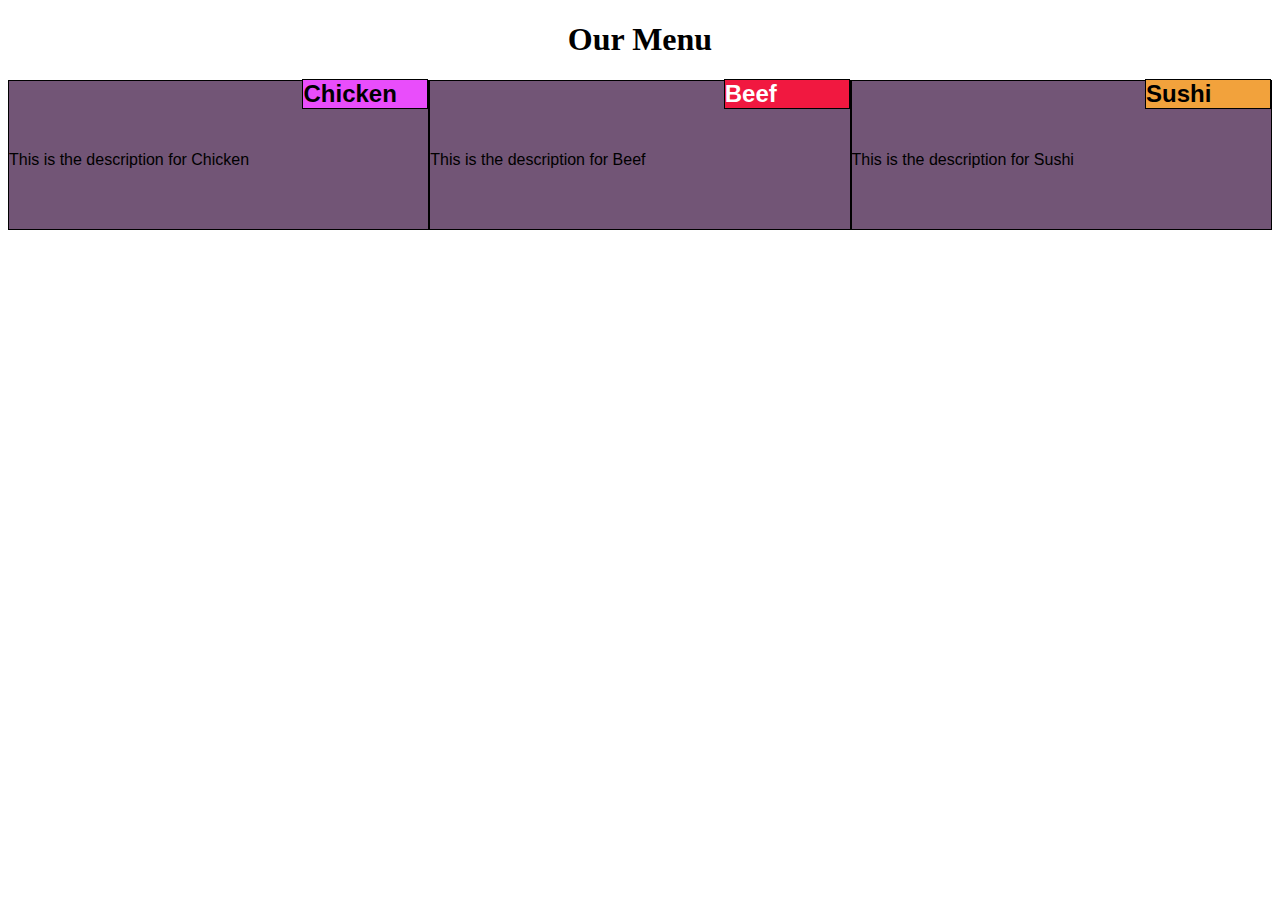
==== module2-solution/index.html @ d0e81d44 "Update index.html" ====
<!DOCTYPE html>
<html>
<head>
<meta charset="utf-8">
<meta name="viewport" content="width=device-width, initial-scale=1">
<title>Our Menu</title>
<style>

/********** Base styles **********/
* {
  box-sizing: border-box;
}

h1 {
  text-align: center;
}

div#container {
  background-color: #00FFFF; 
}


.text-box {
  border: 1px solid black;
  background-color: #725576;   
  width: 100%;
  height: 150px;
  margin-right: auto;
  margin-left: auto;
  margin-bottom: 30px;
  font-family: Helvetica;
  color: black;
}


.top-right1 {
  position: relative;
  top: -15%;
  left: 70%;
  color: black;
  border: 1px solid black;
  background-color: #e94dfb;
  width: 30%;
  height: 30px;
}  

.top-right2 {
  position: relative;
  top: -15%;
  left: 70%;
  color: white;
  border: 1px solid black;
  background-color: #f11840;
  width: 30%;
  height: 30px;
}   

.top-right3 {
  position: relative;
  top: -15%;
  left: 70%;
  color: black;
  border: 1px solid black;
  background-color: #f2a23c;
  width: 30%;
  height: 30px;
}   

/* Simple Responsive Framework. */
.row {
  width: 100%;
}

/********** Large devices only **********/
@media (min-width: 992px) {
  .col-lg-1, .col-lg-2, .col-lg-3, .col-lg-4, .col-lg-5, .col-lg-6, .col-lg-7, .col-lg-8, .col-lg-9, .col-lg-10, .col-lg-11, .col-lg-12 {
    float: left;
/*    border: 1px solid green; */
  }
  .col-lg-1 {
    width: 8.33%;
  }
  .col-lg-2 {
    width: 16.66%;
  }
  .col-lg-3 {
    width: 25%;
  }
  .col-lg-4 {
    width: 33.33%;
  }
  .col-lg-5 {
    width: 41.66%;
  }
  .col-lg-6 {
    width: 50%;
  }
  .col-lg-7 {
    width: 58.33%;
  }
  .col-lg-8 {
    width: 66.66%;
  }
  .col-lg-9 {
    width: 74.99%;
  }
  .col-lg-10 {
    width: 83.33%;
  }
  .col-lg-11 {
    width: 91.66%;
  }
  .col-lg-12 {
    width: 100%;
  }
}

/********** Medium devices only **********/
@media (min-width: 768px) and (max-width: 991px) {
  .col-md-1, .col-md-2, .col-md-3, .col-md-4, .col-md-5, .col-md-6, .col-md-7, .col-md-8, .col-md-9, .col-md-10, .col-md-11, .col-md-12 {
    float: left;
/*    border: 1px solid green; */
  }
  .col-md-1 {
    width: 8.33%;
  }
  .col-md-2 {
    width: 16.66%;
  }
  .col-md-3 {
    width: 25%;
  }
  .col-md-4 {
    width: 33.33%;
  }
  .col-md-5 {
    width: 41.66%;
  }
  .col-md-6 {
    width: 50%;
  }
  .col-md-7 {
    width: 58.33%;
  }
  .col-md-8 {
    width: 66.66%;
  }
  .col-md-9 {
    width: 74.99%;
  }
  .col-md-10 {
    width: 83.33%;
  }
  .col-md-11 {
    width: 91.66%;
  }
  .col-md-12 {
    width: 100%;
  }
}

/********** Small devices only **********/
@media  (max-width: 767px) {
  .col-sm-1, .col-sm-2, .col-sm-3, .col-sm-4, .col-sm-5, .col-sm-6, .col-sm-7, .col-sm-8, .col-sm-9, .col-sm-10, .col-sm-11, .col-sm-12 {
    float: left;
/*    border: 1px solid green; */
  }
  .col-sm-1 {
    width: 8.33%;
  }
  .col-sm-2 {
    width: 16.66%;
  }
  .col-sm-3 {
    width: 25%;
  }
  .col-sm-4 {
    width: 33.33%;
  }
  .col-sm-5 {
    width: 41.66%;
  }
  .col-sm-6 {
    width: 50%;
  }
  .col-sm-7 {
    width: 58.33%;
  }
  .col-sm-8 {
    width: 66.66%;
  }
  .col-sm-9 {
    width: 74.99%;
  }
  .col-sm-10 {
    width: 83.33%;
  }
  .col-sm-11 {
    width: 91.66%;
  }
  .col-sm-12 {
    width: 100%;
  }
}

  
</style>
</head>
<body>
<h1>Our Menu</h1>

  
<div id="container" class="row">
  <div  class="col-lg-4 col-md-6 col-sm-12">
    <div  class="text-box">
      <h2 class="top-right1">Chicken</h2>
        <p>This is the description for Chicken</p>    
    </div> 
  </div>
  <div  class="col-lg-4 col-md-6 col-sm-12">
    <div  class="text-box">
      <h2 class="top-right2">Beef</h2>
        <p>This is the description for Beef</p>    
    </div>  
  </div>
  <div  class="col-lg-4 col-md-12 col-sm-12">
    <div  class="text-box">
      <h2 class="top-right3">Sushi</h2>
        <p>This is the description for Sushi</p>    
    </div>  
  </div>  
</div>

  
</body>
</html>
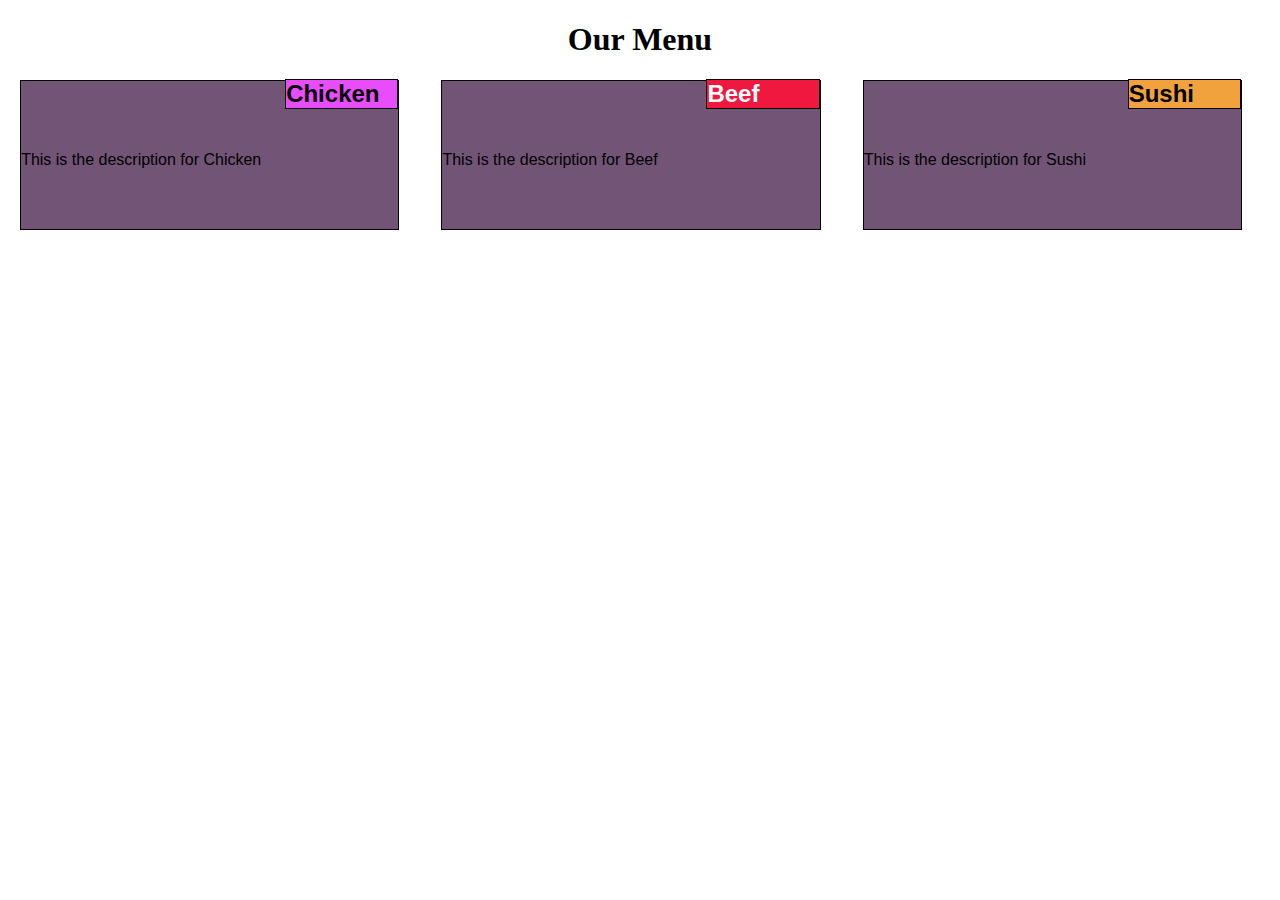
==== commit d5408f99: "Update index.html" ====
--- a/module2-solution/index.html
+++ b/module2-solution/index.html
@@ -23,9 +23,9 @@
 .text-box {
   border: 1px solid black;
   background-color: #725576;   
-  width: 100%;
+  width: 90%;
   height: 150px;
-  margin-right: auto;
+  margin-right: 30px;
   margin-left: auto;
   margin-bottom: 30px;
   font-family: Helvetica;
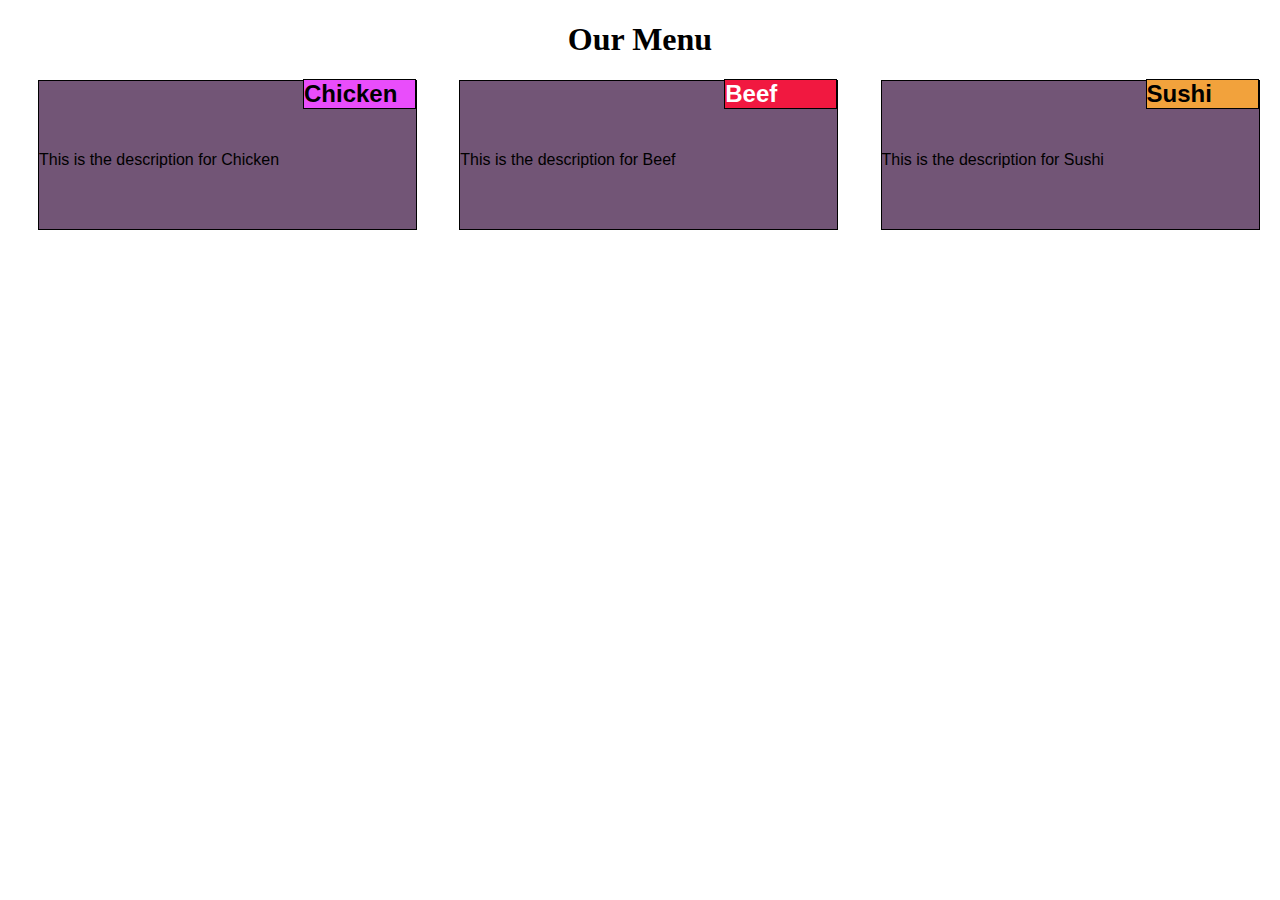
==== commit 6e7f3aa0: "Update index.html" ====
--- a/module2-solution/index.html
+++ b/module2-solution/index.html
@@ -26,7 +26,7 @@
   width: 90%;
   height: 150px;
   margin-right: 30px;
-  margin-left: auto;
+  margin-left: 30px;
   margin-bottom: 30px;
   font-family: Helvetica;
   color: black;
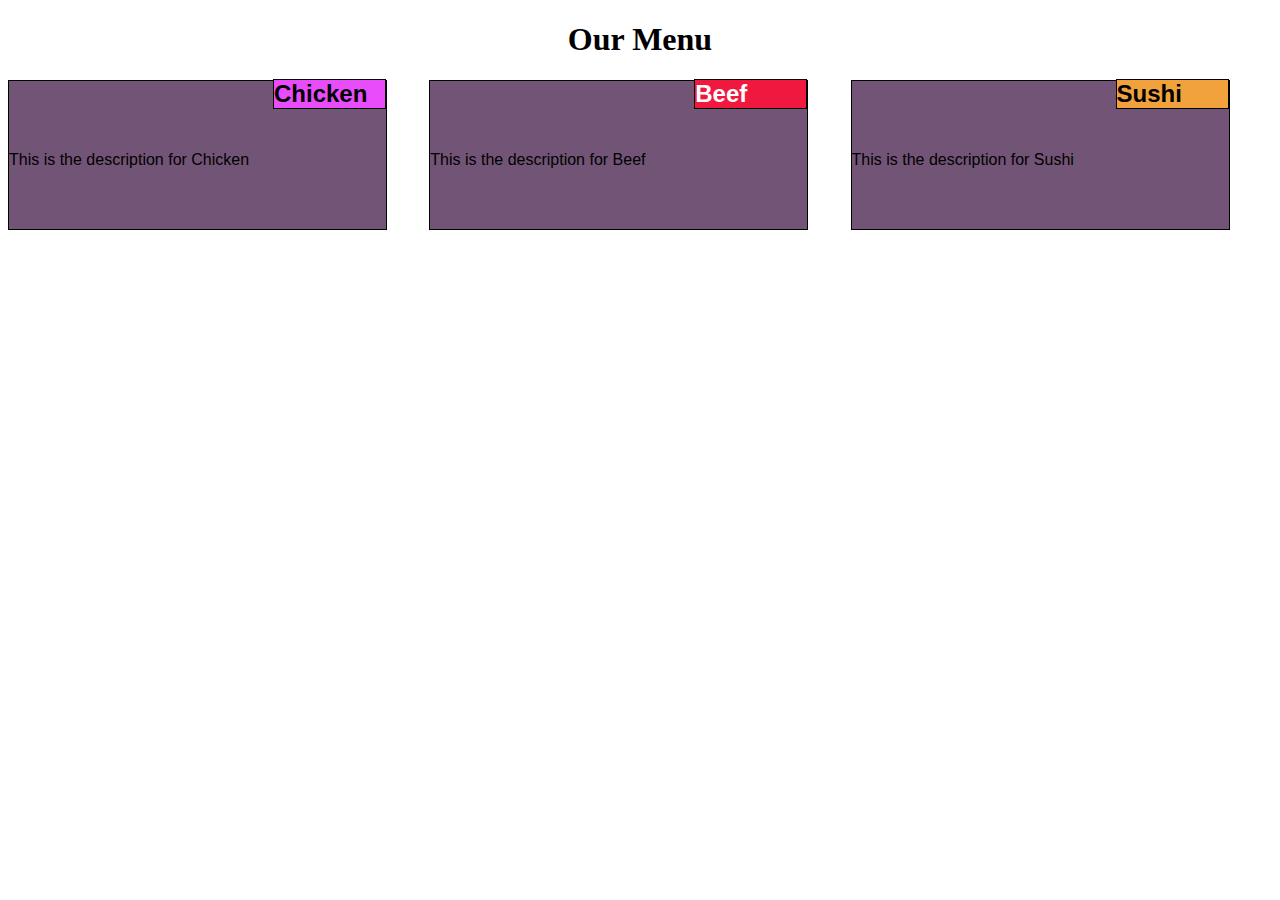
==== commit 5281408c: "Update index.html" ====
--- a/module2-solution/index.html
+++ b/module2-solution/index.html
@@ -25,8 +25,8 @@
   background-color: #725576;   
   width: 90%;
   height: 150px;
-  margin-right: 30px;
-  margin-left: 30px;
+  margin-right: 0px;
+  margin-left: 0px;
   margin-bottom: 30px;
   font-family: Helvetica;
   color: black;
